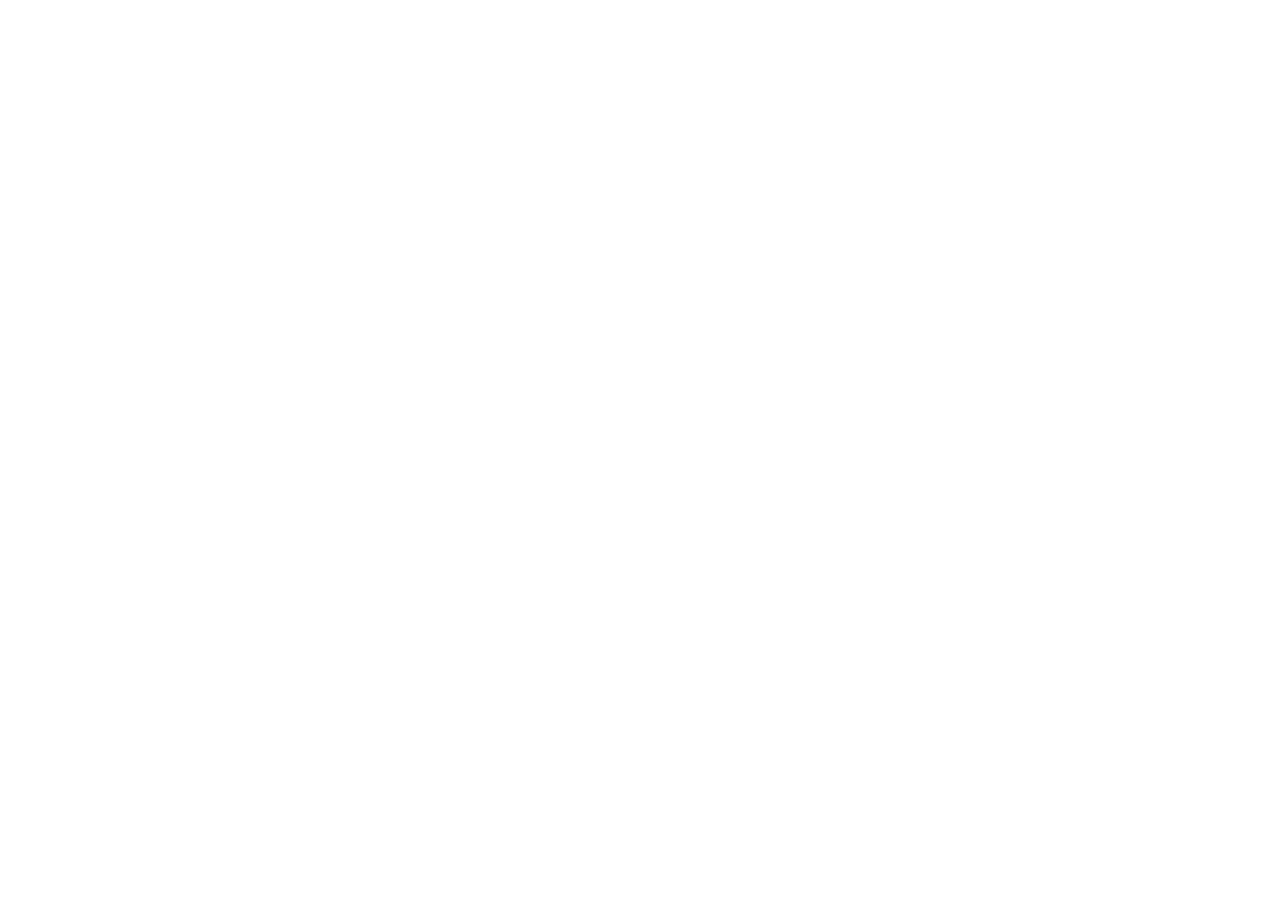
==== src/index.html @ 4c4036e5 "Initial commit" ====
<!DOCTYPE html>
<html>
<head>
	<title></title>
	<meta http-equiv="Cache-Control" content="no-cache, no-store, must-revalidate" />
	<meta http-equiv="Pragma" content="no-cache" />
	<meta http-equiv="Expires" content="0" />
	<script src="bundle.js" type="text/javascript"></script>
</head>

<body>
	<div id="container">

	<!-- Start your code from here -->
	

	<!-- End your code -->

	</div>

	<script type="text/javascript">

	</script>

</body>
<script>
/* DO NOT EDIT THIS CODE- WRITTERN TO PREVENT CSS CACHING */	  
	// Get HTML head element
	var head = document.getElementsByTagName('HEAD')[0]; 
	// Create new link Element
	var link = document.createElement('link');
	// set the attributes for link element 
	link.rel = 'stylesheet'; 
	link.type = 'text/css';
	link.href = './screen.css?v='+ new Date().getTime(); 
	// Append link element to HTML head
	head.appendChild(link); 
	/* DO NOT EDIT THIS CODE- WRITTERN TO PREVENT CSS CACHING */	  
</script> 
</html>
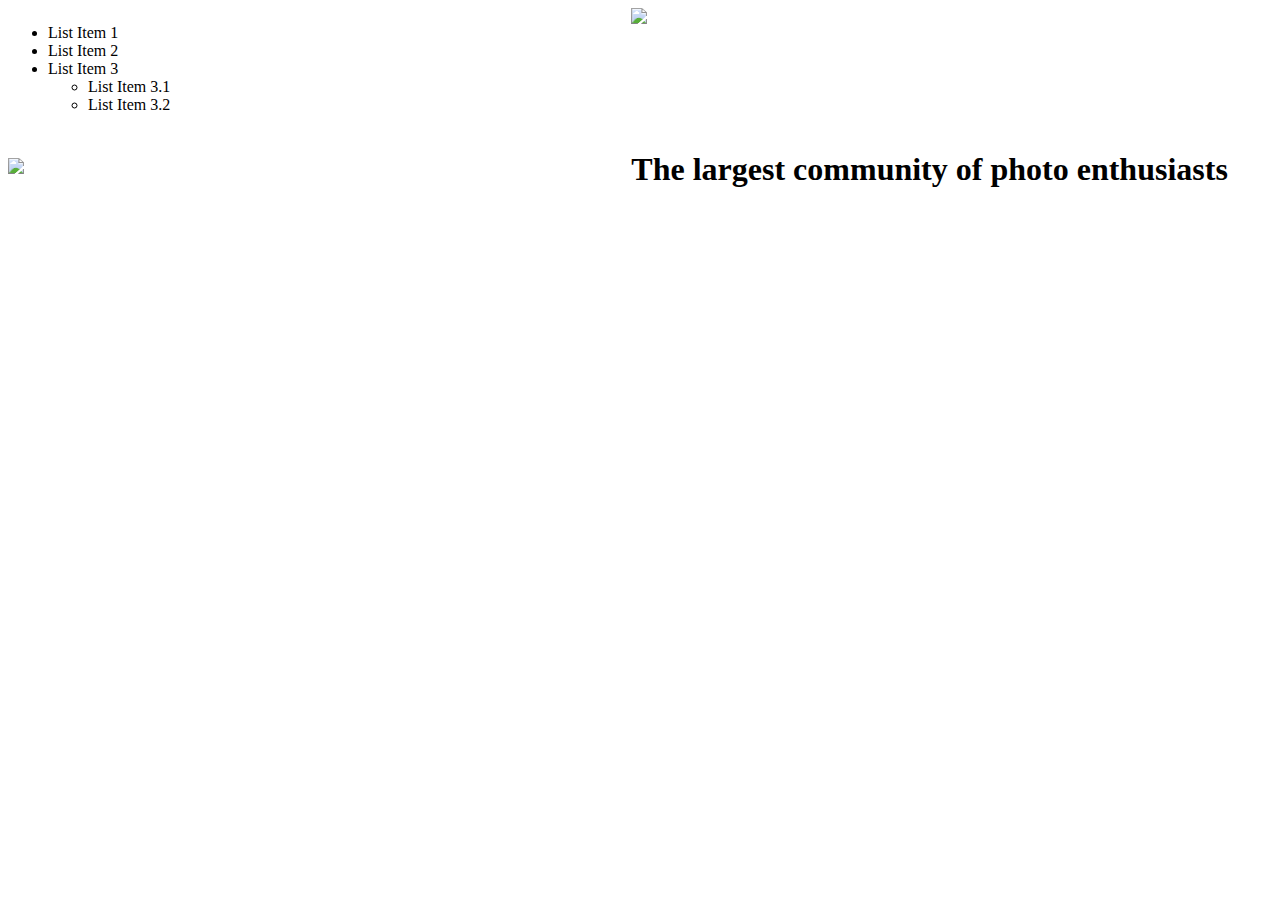
==== commit 740ee43f: "My Assignment 1 Submission" ====
--- a/src/index.html
+++ b/src/index.html
@@ -13,7 +13,35 @@
 
 	<!-- Start your code from here -->
 	
+	<div class="content">
+		<div class="section align-top">
+			<ul>
+				<li>List Item 1</li>
+				<li>List Item 2</li>
+				<li>List Item 3</li>
+					<ul>
+						<li>List Item 3.1</li>
+						<li>List Item 3.2</li>
+					</ul>
+			</ul>
+			
+		</div>
+		<div class="section">
+			<img src="https://images.unsplash.com/photo-1634822929277-0c51ca0e8846?ixlib=rb-1.2.1&ixid=MnwxMjA3fDB8MHxwaG90by1wYWdlfHx8fGVufDB8fHx8&auto=format&fit=crop&w=387&q=80" />
+		</div>
+	</div>
 
+	<div class="content">
+		
+		<div class="section">
+			<img src="https://images.unsplash.com/photo-1634822929277-0c51ca0e8846?ixlib=rb-1.2.1&ixid=MnwxMjA3fDB8MHxwaG90by1wYWdlfHx8fGVufDB8fHx8&auto=format&fit=crop&w=387&q=80" />
+		</div>
+		<div class="section align-verical-center">
+		<h1>The largest community of photo enthusiasts</h1>
+		</div>
+	</div>
+
+	
 	<!-- End your code -->
 
 	</div>
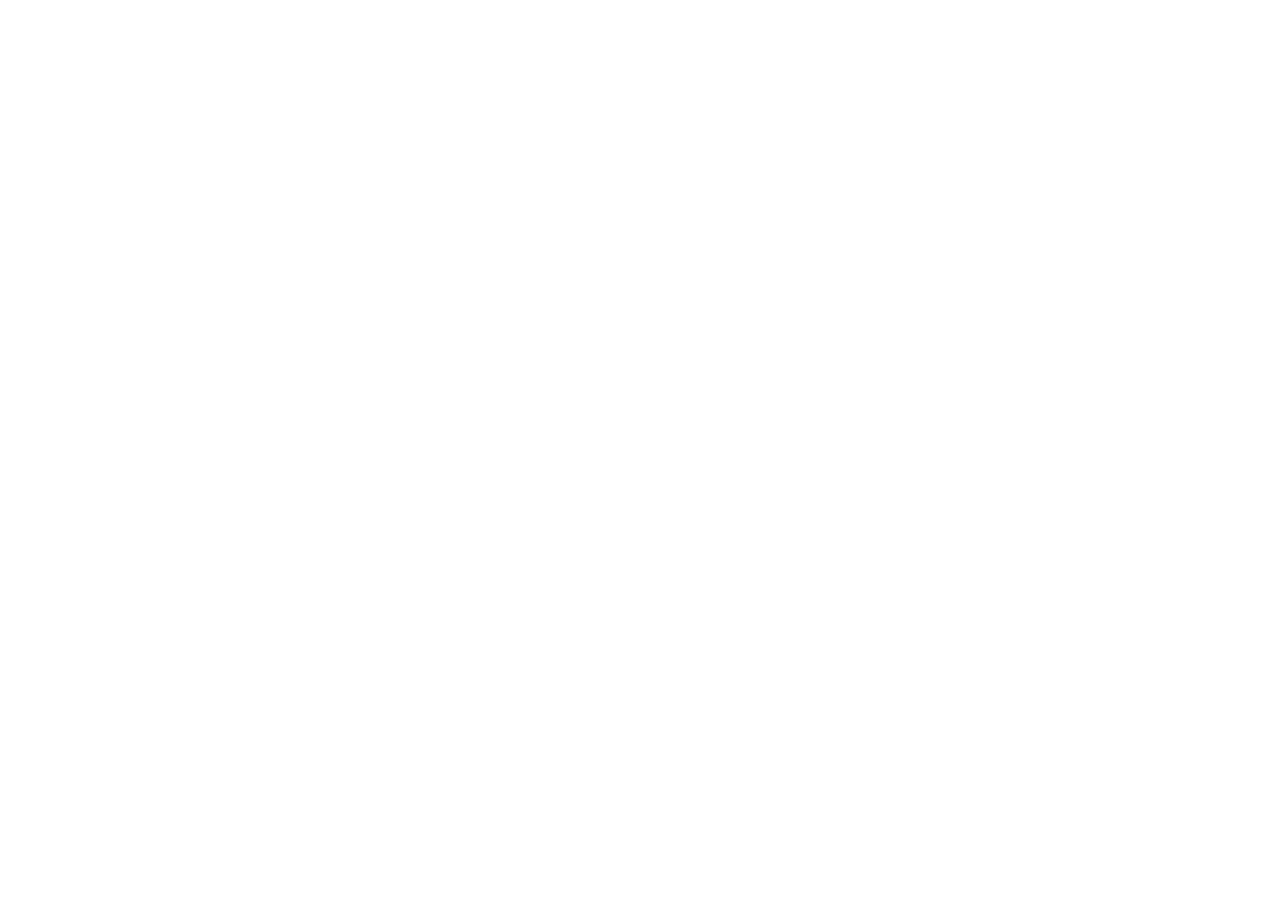
==== commit 2f0437e6: "Without code Commit 1" ====
--- a/src/index.html
+++ b/src/index.html
@@ -13,35 +13,7 @@
 
 	<!-- Start your code from here -->
 	
-	<div class="content">
-		<div class="section align-top">
-			<ul>
-				<li>List Item 1</li>
-				<li>List Item 2</li>
-				<li>List Item 3</li>
-					<ul>
-						<li>List Item 3.1</li>
-						<li>List Item 3.2</li>
-					</ul>
-			</ul>
-			
-		</div>
-		<div class="section">
-			<img src="https://images.unsplash.com/photo-1634822929277-0c51ca0e8846?ixlib=rb-1.2.1&ixid=MnwxMjA3fDB8MHxwaG90by1wYWdlfHx8fGVufDB8fHx8&auto=format&fit=crop&w=387&q=80" />
-		</div>
-	</div>
 
-	<div class="content">
-		
-		<div class="section">
-			<img src="https://images.unsplash.com/photo-1634822929277-0c51ca0e8846?ixlib=rb-1.2.1&ixid=MnwxMjA3fDB8MHxwaG90by1wYWdlfHx8fGVufDB8fHx8&auto=format&fit=crop&w=387&q=80" />
-		</div>
-		<div class="section align-verical-center">
-		<h1>The largest community of photo enthusiasts</h1>
-		</div>
-	</div>
-
-	
 	<!-- End your code -->
 
 	</div>
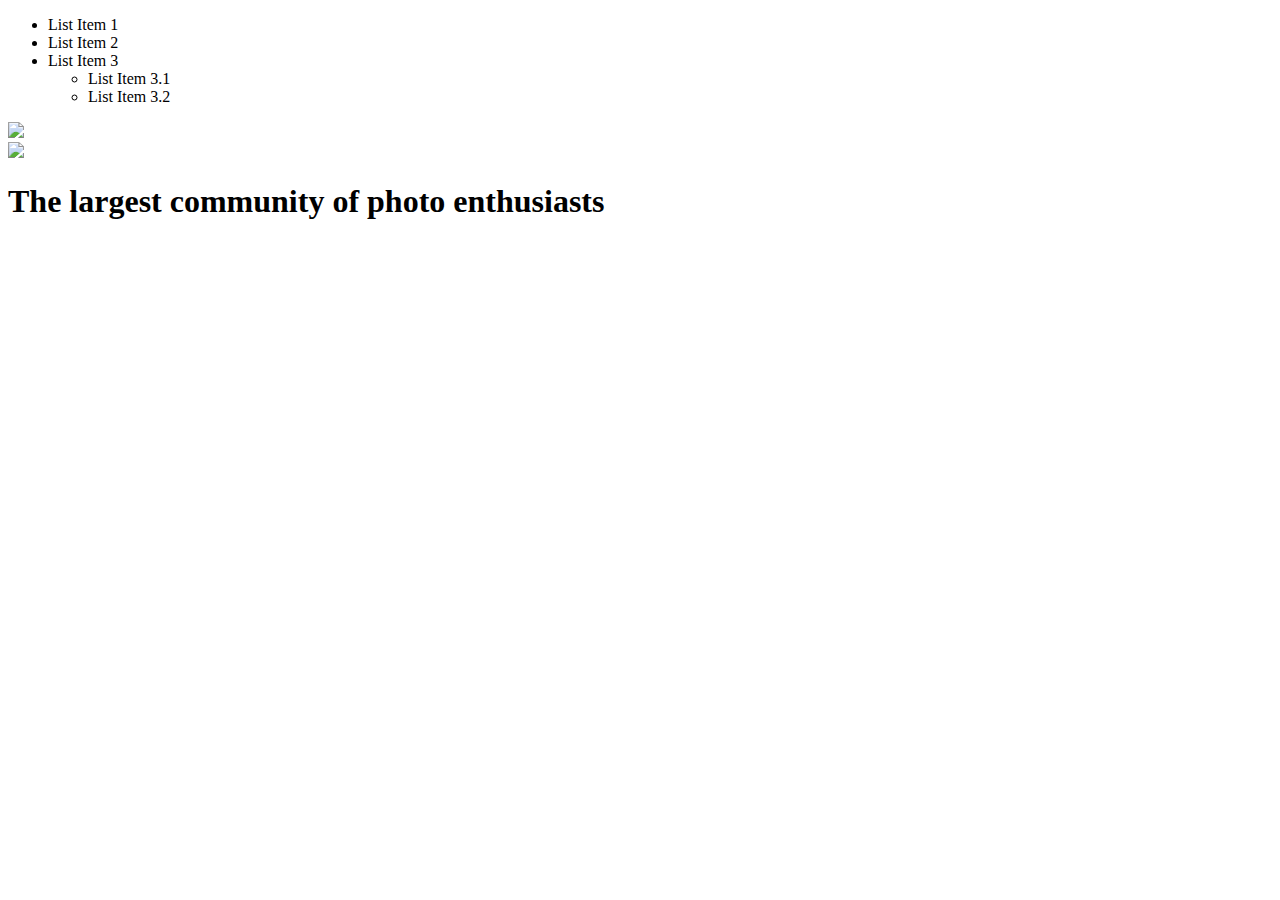
==== commit 4ae0ce6d: "change in comment section" ====
--- a/src/index.html
+++ b/src/index.html
@@ -11,9 +11,37 @@
 <body>
 	<div id="container">
 
-	<!-- Start your code from here -->
+	<!-- Start your code from here okk -->
 	
+	<div class="content">
+		<div class="section align-top">
+			<ul>
+				<li>List Item 1</li>
+				<li>List Item 2</li>
+				<li>List Item 3</li>
+					<ul>
+						<li>List Item 3.1</li>
+						<li>List Item 3.2</li>
+					</ul>
+			</ul>
+			
+		</div>
+		<div class="section">
+			<img src="https://images.unsplash.com/photo-1634822929277-0c51ca0e8846?ixlib=rb-1.2.1&ixid=MnwxMjA3fDB8MHxwaG90by1wYWdlfHx8fGVufDB8fHx8&auto=format&fit=crop&w=387&q=80" />
+		</div>
+	</div>
 
+	<div class="content">
+		
+		<div class="section">
+			<img src="https://images.unsplash.com/photo-1634822929277-0c51ca0e8846?ixlib=rb-1.2.1&ixid=MnwxMjA3fDB8MHxwaG90by1wYWdlfHx8fGVufDB8fHx8&auto=format&fit=crop&w=387&q=80" />
+		</div>
+		<div class="section align-verical-center">
+		<h1>The largest community of photo enthusiasts</h1>
+		</div>
+	</div>
+
+	
 	<!-- End your code -->
 
 	</div>
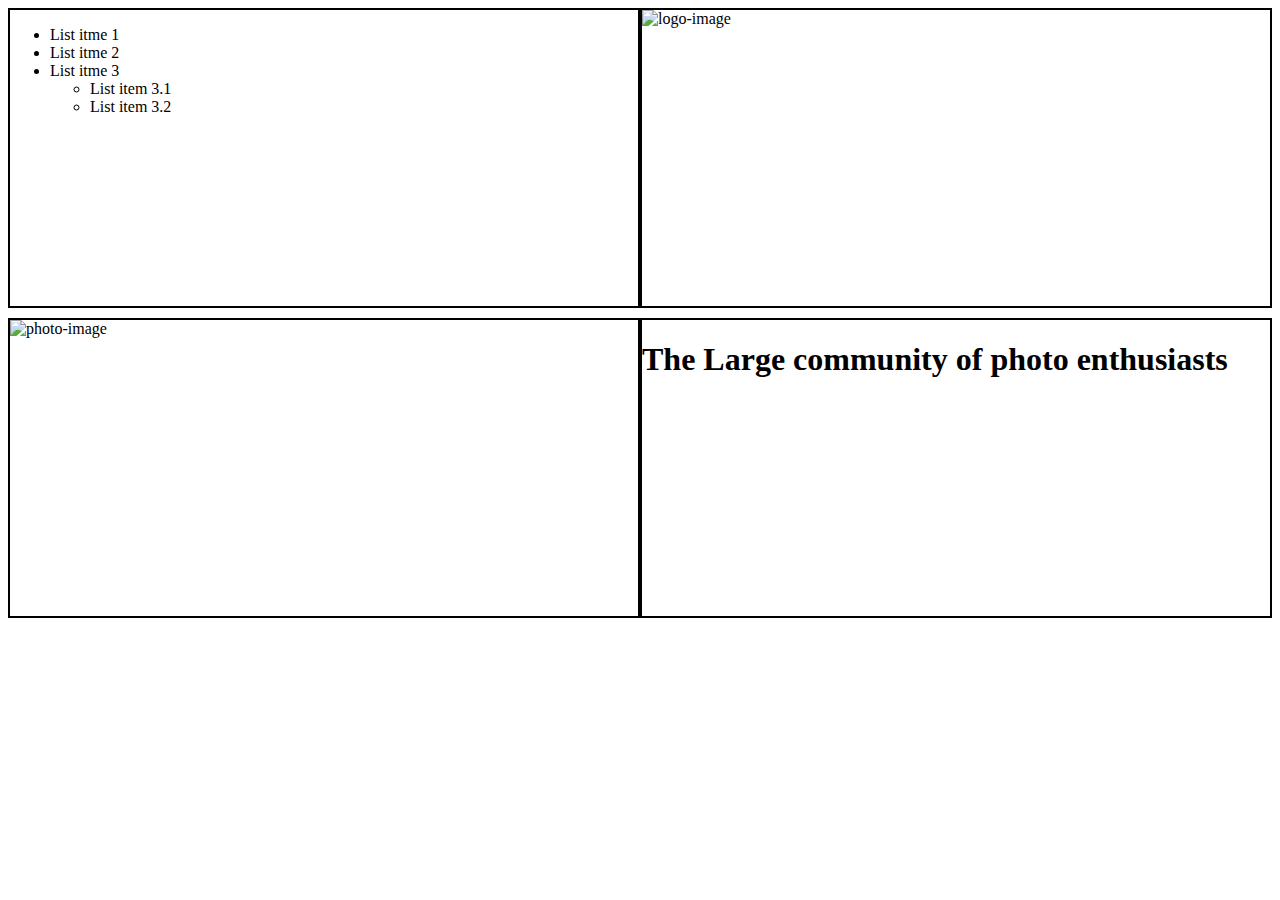
==== commit 790d36ff: "Images scaled properly now" ====
--- a/src/index.html
+++ b/src/index.html
@@ -1,68 +1,75 @@
 <!DOCTYPE html>
 <html>
 <head>
-	<title></title>
-	<meta http-equiv="Cache-Control" content="no-cache, no-store, must-revalidate" />
-	<meta http-equiv="Pragma" content="no-cache" />
-	<meta http-equiv="Expires" content="0" />
-	<script src="bundle.js" type="text/javascript"></script>
+    <title>Assignment 1</title>
+    <meta http-equiv="Cache-Control" content="no-cache, no-store, must-revalidate" />
+    <meta http-equiv="Pragma" content="no-cache" />
+    <meta http-equiv="Expires" content="0" />
+    <script src="bundle.js" type="text/javascript"></script>
+    <!-- <style>
+        #container-1,#container-2{
+            display: flex;
+            height: 300px;
+        }
+        #container-2{
+            margin-top: 10px;
+        }
+        .section-1,.image-section2,.section-2{
+            width: 50%;
+            border:2px solid black;  
+        }
+        .image-section1{
+            width: 50%;
+            border: 2px solid black;
+        }
+    </style> -->
 </head>
-
 <body>
-	<div id="container">
-
-	<!-- Start your code from here okk -->
-	
-	<div class="content">
-		<div class="section align-top">
-			<ul>
-				<li>List Item 1</li>
-				<li>List Item 2</li>
-				<li>List Item 3</li>
-					<ul>
-						<li>List Item 3.1</li>
-						<li>List Item 3.2</li>
-					</ul>
-			</ul>
-			
-		</div>
-		<div class="section">
-			<img src="https://images.unsplash.com/photo-1634822929277-0c51ca0e8846?ixlib=rb-1.2.1&ixid=MnwxMjA3fDB8MHxwaG90by1wYWdlfHx8fGVufDB8fHx8&auto=format&fit=crop&w=387&q=80" />
-		</div>
-	</div>
-
-	<div class="content">
-		
-		<div class="section">
-			<img src="https://images.unsplash.com/photo-1634822929277-0c51ca0e8846?ixlib=rb-1.2.1&ixid=MnwxMjA3fDB8MHxwaG90by1wYWdlfHx8fGVufDB8fHx8&auto=format&fit=crop&w=387&q=80" />
-		</div>
-		<div class="section align-verical-center">
-		<h1>The largest community of photo enthusiasts</h1>
-		</div>
-	</div>
-
-	
-	<!-- End your code -->
-
-	</div>
-
-	<script type="text/javascript">
-
-	</script>
-
+    <div id="container">
+    <!-- Start your code from here -->
+    <div class="main-container">
+        <div id="container-1">
+            <div class="section-1" width="50%">
+                <ul>
+                    <li>List itme 1</li>
+                    <li>List itme 2</li>
+                    <li>List itme 3</li>
+                    <ul>
+                        <li>List item 3.1</li>
+                        <li>List  item 3.2</li>
+                    </ul>
+                </ul>
+            </div>
+            <div class="image-section1">
+                <img src="https://pagedart.com/images/linking-images-in-html/linking-images-in-html.jpg" alt="logo-image" height="100%" width="100%" >
+            </div>
+        </div>
+        <div id="container-2">
+            <div class="image-section2">
+                <img src="https://pagedart.com/images/how-to-improve-ttfb/how-to-improve-ttfb.jpg" alt="photo-image" height="100%" width="100%" >
+            </div>
+            <div class="section-2">
+                <h1>The Large community of photo enthusiasts</h1>
+            </div>
+    </div>
+    </div>
+    <!-- End your code -->
+    </div>
+    <script type="text/javascript">
+    </script>
 </body>
 <script>
-/* DO NOT EDIT THIS CODE- WRITTERN TO PREVENT CSS CACHING */	  
-	// Get HTML head element
-	var head = document.getElementsByTagName('HEAD')[0]; 
-	// Create new link Element
-	var link = document.createElement('link');
-	// set the attributes for link element 
-	link.rel = 'stylesheet'; 
-	link.type = 'text/css';
-	link.href = './screen.css?v='+ new Date().getTime(); 
-	// Append link element to HTML head
-	head.appendChild(link); 
-	/* DO NOT EDIT THIS CODE- WRITTERN TO PREVENT CSS CACHING */	  
-</script> 
+/* DO NOT EDIT THIS CODE- WRITTERN TO PREVENT CSS CACHING */      
+    // Get HTML head element
+    var head = document.getElementsByTagName('HEAD')[0];
+    // Create new link Element
+    var link = document.createElement('link');
+    // set the attributes for link element
+    link.rel = 'stylesheet';
+    link.type = 'text/css';
+    link.href = './screen.css?v='+ new Date().getTime();
+    // Append link element to HTML head
+    head.appendChild(link);
+    /* DO NOT EDIT THIS CODE- WRITTERN TO PREVENT CSS CACHING */      
+</script>
 </html>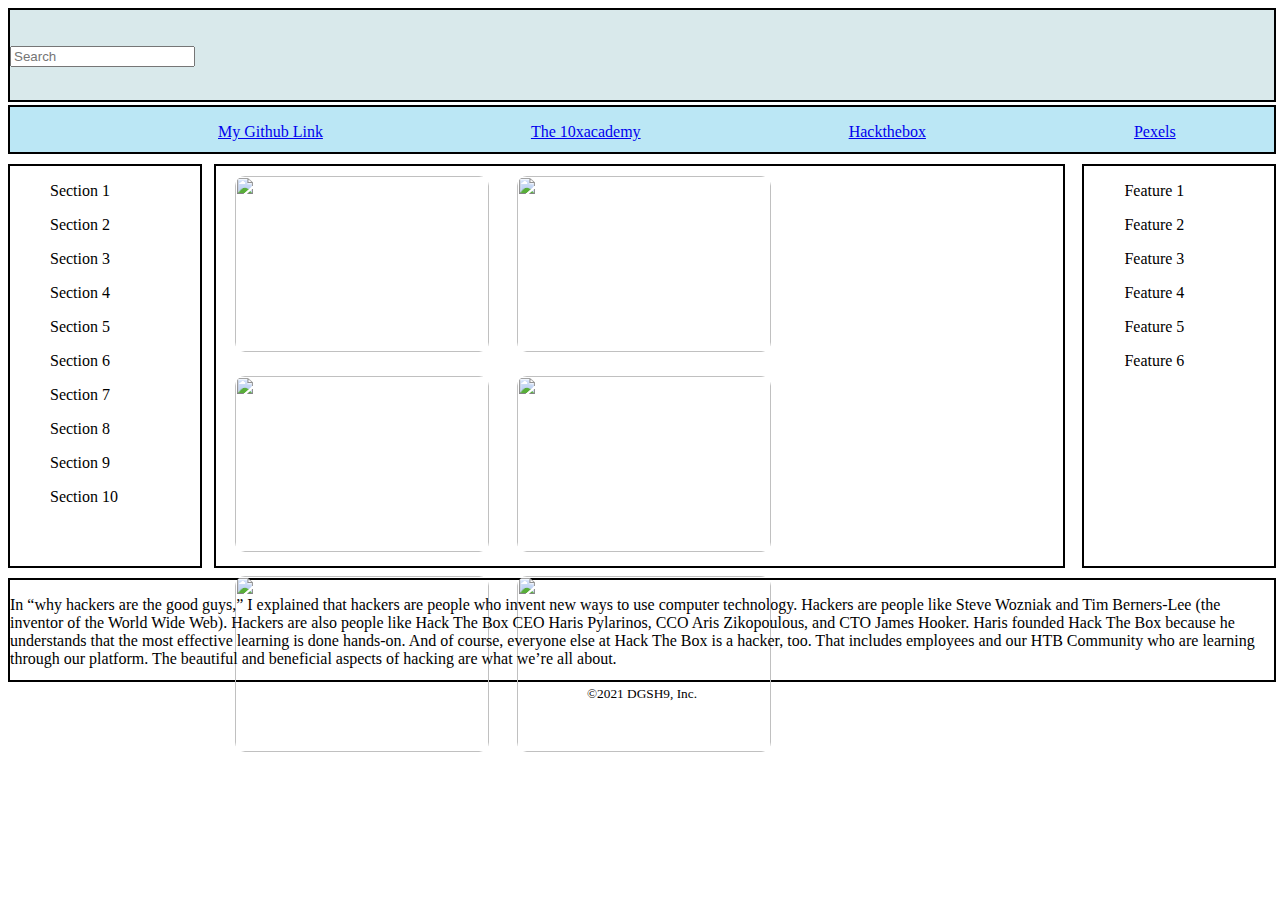
==== commit 7bc13c06: "Changes In Different Features of Page" ====
--- a/src/index.html
+++ b/src/index.html
@@ -1,75 +1,162 @@
 <!DOCTYPE html>
 <html>
 <head>
-    <title>Assignment 1</title>
-    <meta http-equiv="Cache-Control" content="no-cache, no-store, must-revalidate" />
-    <meta http-equiv="Pragma" content="no-cache" />
-    <meta http-equiv="Expires" content="0" />
-    <script src="bundle.js" type="text/javascript"></script>
-    <!-- <style>
-        #container-1,#container-2{
-            display: flex;
-            height: 300px;
-        }
-        #container-2{
-            margin-top: 10px;
-        }
-        .section-1,.image-section2,.section-2{
-            width: 50%;
-            border:2px solid black;  
-        }
-        .image-section1{
-            width: 50%;
-            border: 2px solid black;
-        }
-    </style> -->
+	<title></title>
+	<meta http-equiv="Cache-Control" content="no-cache, no-store, must-revalidate" />
+	<meta http-equiv="Pragma" content="no-cache" />
+	<meta http-equiv="Expires" content="0" />
+	<script src="bundle.js" type="text/javascript"></script>
 </head>
+
 <body>
-    <div id="container">
-    <!-- Start your code from here -->
-    <div class="main-container">
-        <div id="container-1">
-            <div class="section-1" width="50%">
-                <ul>
-                    <li>List itme 1</li>
-                    <li>List itme 2</li>
-                    <li>List itme 3</li>
-                    <ul>
-                        <li>List item 3.1</li>
-                        <li>List  item 3.2</li>
-                    </ul>
-                </ul>
-            </div>
-            <div class="image-section1">
-                <img src="https://pagedart.com/images/linking-images-in-html/linking-images-in-html.jpg" alt="logo-image" height="100%" width="100%" >
-            </div>
-        </div>
-        <div id="container-2">
-            <div class="image-section2">
-                <img src="https://pagedart.com/images/how-to-improve-ttfb/how-to-improve-ttfb.jpg" alt="photo-image" height="100%" width="100%" >
-            </div>
-            <div class="section-2">
-                <h1>The Large community of photo enthusiasts</h1>
-            </div>
-    </div>
-    </div>
-    <!-- End your code -->
-    </div>
-    <script type="text/javascript">
-    </script>
+	<div id="container">
+
+	<!-- Start your code from here -->
+
+
+
+
+	    <!-- START HEADER -->
+		<header class="page-header">
+			<div class="page-header-logo">
+				<img src="https://www.the10xacademy.com/assets/images/logo-color.png" alt="">
+			</div>
+	
+			<form class="page-header-form" action="">
+				<input type="text" placeholder="Search" name="Search">
+			</form>
+		
+	
+		</header>
+		<nav class="page-header-navigation">
+			<section class="Link1">
+				<a href="https://github.com/DGSH9" target="_blank">My Github Link </a>
+			</section>
+	
+			<section class="Link1">
+				<a href="https://www.the10xacademy.com/" target="_blank">The 10xacademy</a>
+			</section>
+	
+			<section class="Link1">
+				<a href="https://www.hackthebox.com/" target="_blank">Hackthebox</a>
+			</section>
+	
+			<section class="Link4">
+				<a href="https://www.pexels.com/" target="_blank">Pexels</a>
+			</section>
+		</nav>
+	
+		<!-- END HEADER -->
+	
+	
+	
+	
+		<!-- START left container -->
+		<section class="left_container">
+			<aside>
+				<ul>Section 1</ul>
+				<ul>Section 2</ul>
+				<ul>Section 3</ul>
+				<ul>Section 4</ul>
+				<ul>Section 5</ul>
+				<ul>Section 6</ul>
+				<ul>Section 7</ul>
+				<ul>Section 8</ul>
+				<ul>Section 9</ul>
+				<ul>Section 10</ul>
+			</aside>
+		</section>
+		<!-- END left container -->
+		
+		
+		<!-- START mid container -->
+		<section class="mid_container">
+			
+			
+			<section class="post-img">
+			<img src="https://images.pexels.com/photos/4215113/pexels-photo-4215113.jpeg?auto=compress&cs=tinysrgb&dpr=1&w=500" alt="">
+	
+			</section>        
+			
+			<section class="post-img">
+			<img src="https://images.pexels.com/photos/5708073/pexels-photo-5708073.jpeg?auto=compress&cs=tinysrgb&dpr=1&w=500" alt="">
+	
+			</section>
+			
+			<section class="post-img">
+			<img src="https://images.pexels.com/photos/3560168/pexels-photo-3560168.jpeg?auto=compress&cs=tinysrgb&dpr=1&w=500" alt="">
+	
+			</section>
+			
+			<section class="post-img">
+			<img src="https://images.pexels.com/photos/3408744/pexels-photo-3408744.jpeg?auto=compress&cs=tinysrgb&dpr=1&w=500" alt="">
+	
+			</section>
+			
+			<section class="post-img">
+			<img src="https://images.pexels.com/photos/1402850/pexels-photo-1402850.jpeg?auto=compress&cs=tinysrgb&dpr=1&w=500" alt="">
+	
+			</section>
+			
+			<section class="post-img">
+			<img src="https://images.pexels.com/photos/4064432/pexels-photo-4064432.jpeg?auto=compress&cs=tinysrgb&dpr=1&w=500" alt="">
+	
+			</section>
+	
+	
+		</section>
+		<!-- END mid container -->
+	
+	
+	
+		<!-- START right container -->
+		<section class="right_container">
+			<aside  >
+				<ul class="right_sidebar_menu">Feature 1</ul>
+				<ul class="right_sidebar_menu">Feature 2</ul>
+				<ul class="right_sidebar_menu">Feature 3</ul>
+				<ul class="right_sidebar_menu">Feature 4</ul>
+				<ul class="right_sidebar_menu">Feature 5</ul>
+				<ul class="right_sidebar_menu">Feature 6</ul>
+			</aside>
+		</section>
+		<!-- END right container -->
+	
+	
+		<!-- START of Footer -->
+		<footer class="page-footer">
+			<p>In “why hackers are the good guys,” I explained that hackers are people who invent new ways to use computer technology. Hackers are people like Steve Wozniak and Tim Berners-Lee (the inventor of the World Wide Web). Hackers are also people like Hack The Box CEO Haris Pylarinos, CCO Aris Zikopoulous, and CTO James Hooker. Haris founded Hack The Box because he understands that the most effective learning is done hands-on. And of course, everyone else at Hack The Box is a hacker, too. That includes employees and our HTB Community who are learning through our platform. The beautiful and beneficial aspects of hacking are what we’re all about.</p>
+			<div class="copyright">
+			<small>&copy;2021 DGSH9, Inc.</small>
+			</div>
+		</footer>
+		<!-- END of Footer -->
+
+
+
+	
+
+	<!-- End your code -->
+
+	</div>
+
+	<script type="text/javascript">
+
+	</script>
+
 </body>
 <script>
-/* DO NOT EDIT THIS CODE- WRITTERN TO PREVENT CSS CACHING */      
-    // Get HTML head element
-    var head = document.getElementsByTagName('HEAD')[0];
-    // Create new link Element
-    var link = document.createElement('link');
-    // set the attributes for link element
-    link.rel = 'stylesheet';
-    link.type = 'text/css';
-    link.href = './screen.css?v='+ new Date().getTime();
-    // Append link element to HTML head
-    head.appendChild(link);
-    /* DO NOT EDIT THIS CODE- WRITTERN TO PREVENT CSS CACHING */      
-</script>
+/* DO NOT EDIT THIS CODE- WRITTERN TO PREVENT CSS CACHING */	  
+	// Get HTML head element
+	var head = document.getElementsByTagName('HEAD')[0]; 
+	// Create new link Element
+	var link = document.createElement('link');
+	// set the attributes for link element 
+	link.rel = 'stylesheet'; 
+	link.type = 'text/css';
+	link.href = './screen.css?v='+ new Date().getTime(); 
+	// Append link element to HTML head
+	head.appendChild(link); 
+	/* DO NOT EDIT THIS CODE- WRITTERN TO PREVENT CSS CACHING */	  
+</script> 
 </html>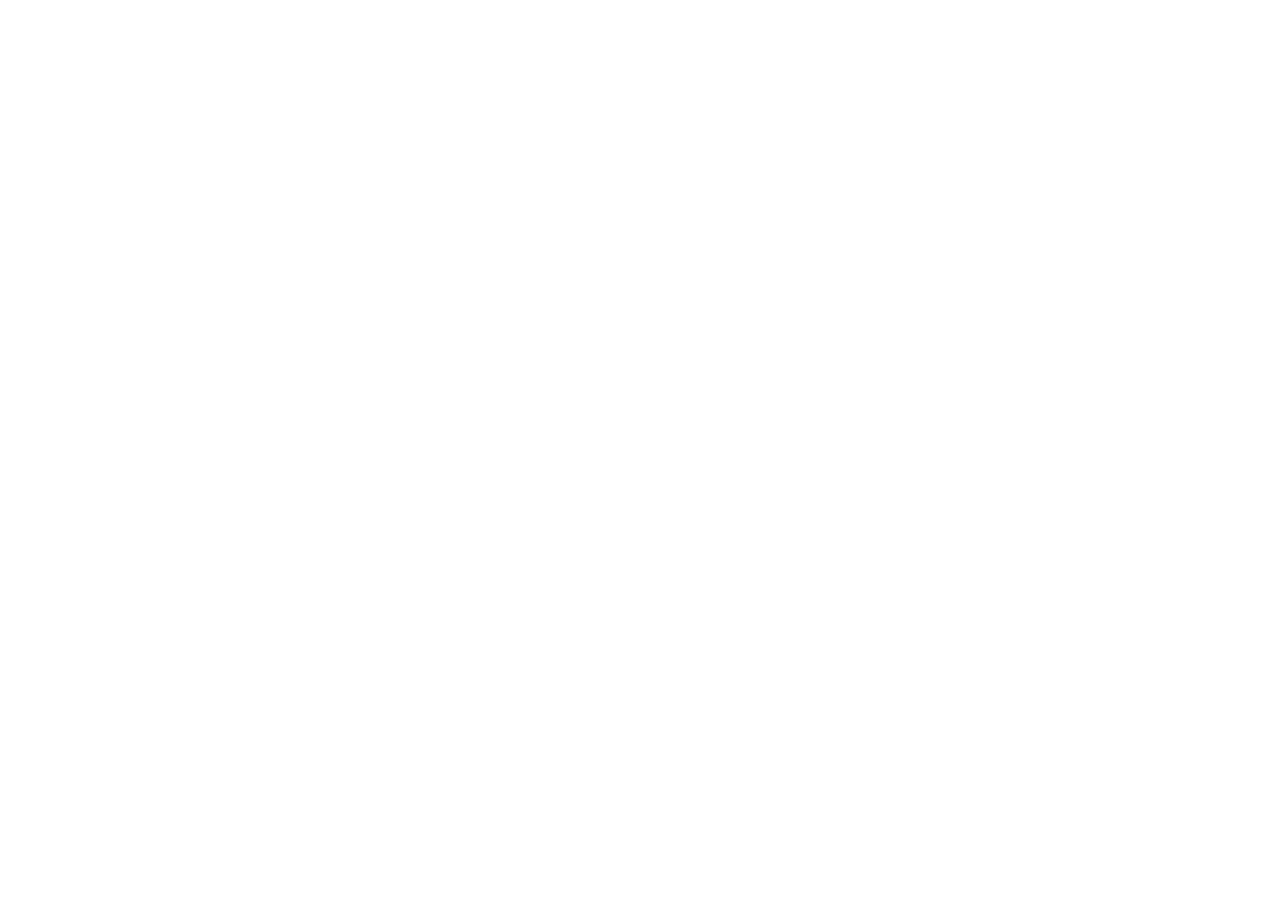
==== commit a56ce692: "Assignment-2 submitted" ====
--- a/src/index.html
+++ b/src/index.html
@@ -12,128 +12,6 @@
 	<div id="container">
 
 	<!-- Start your code from here -->
-
-
-
-
-	    <!-- START HEADER -->
-		<header class="page-header">
-			<div class="page-header-logo">
-				<img src="https://www.the10xacademy.com/assets/images/logo-color.png" alt="">
-			</div>
-	
-			<form class="page-header-form" action="">
-				<input type="text" placeholder="Search" name="Search">
-			</form>
-		
-	
-		</header>
-		<nav class="page-header-navigation">
-			<section class="Link1">
-				<a href="https://github.com/DGSH9" target="_blank">My Github Link </a>
-			</section>
-	
-			<section class="Link1">
-				<a href="https://www.the10xacademy.com/" target="_blank">The 10xacademy</a>
-			</section>
-	
-			<section class="Link1">
-				<a href="https://www.hackthebox.com/" target="_blank">Hackthebox</a>
-			</section>
-	
-			<section class="Link4">
-				<a href="https://www.pexels.com/" target="_blank">Pexels</a>
-			</section>
-		</nav>
-	
-		<!-- END HEADER -->
-	
-	
-	
-	
-		<!-- START left container -->
-		<section class="left_container">
-			<aside>
-				<ul>Section 1</ul>
-				<ul>Section 2</ul>
-				<ul>Section 3</ul>
-				<ul>Section 4</ul>
-				<ul>Section 5</ul>
-				<ul>Section 6</ul>
-				<ul>Section 7</ul>
-				<ul>Section 8</ul>
-				<ul>Section 9</ul>
-				<ul>Section 10</ul>
-			</aside>
-		</section>
-		<!-- END left container -->
-		
-		
-		<!-- START mid container -->
-		<section class="mid_container">
-			
-			
-			<section class="post-img">
-			<img src="https://images.pexels.com/photos/4215113/pexels-photo-4215113.jpeg?auto=compress&cs=tinysrgb&dpr=1&w=500" alt="">
-	
-			</section>        
-			
-			<section class="post-img">
-			<img src="https://images.pexels.com/photos/5708073/pexels-photo-5708073.jpeg?auto=compress&cs=tinysrgb&dpr=1&w=500" alt="">
-	
-			</section>
-			
-			<section class="post-img">
-			<img src="https://images.pexels.com/photos/3560168/pexels-photo-3560168.jpeg?auto=compress&cs=tinysrgb&dpr=1&w=500" alt="">
-	
-			</section>
-			
-			<section class="post-img">
-			<img src="https://images.pexels.com/photos/3408744/pexels-photo-3408744.jpeg?auto=compress&cs=tinysrgb&dpr=1&w=500" alt="">
-	
-			</section>
-			
-			<section class="post-img">
-			<img src="https://images.pexels.com/photos/1402850/pexels-photo-1402850.jpeg?auto=compress&cs=tinysrgb&dpr=1&w=500" alt="">
-	
-			</section>
-			
-			<section class="post-img">
-			<img src="https://images.pexels.com/photos/4064432/pexels-photo-4064432.jpeg?auto=compress&cs=tinysrgb&dpr=1&w=500" alt="">
-	
-			</section>
-	
-	
-		</section>
-		<!-- END mid container -->
-	
-	
-	
-		<!-- START right container -->
-		<section class="right_container">
-			<aside  >
-				<ul class="right_sidebar_menu">Feature 1</ul>
-				<ul class="right_sidebar_menu">Feature 2</ul>
-				<ul class="right_sidebar_menu">Feature 3</ul>
-				<ul class="right_sidebar_menu">Feature 4</ul>
-				<ul class="right_sidebar_menu">Feature 5</ul>
-				<ul class="right_sidebar_menu">Feature 6</ul>
-			</aside>
-		</section>
-		<!-- END right container -->
-	
-	
-		<!-- START of Footer -->
-		<footer class="page-footer">
-			<p>In “why hackers are the good guys,” I explained that hackers are people who invent new ways to use computer technology. Hackers are people like Steve Wozniak and Tim Berners-Lee (the inventor of the World Wide Web). Hackers are also people like Hack The Box CEO Haris Pylarinos, CCO Aris Zikopoulous, and CTO James Hooker. Haris founded Hack The Box because he understands that the most effective learning is done hands-on. And of course, everyone else at Hack The Box is a hacker, too. That includes employees and our HTB Community who are learning through our platform. The beautiful and beneficial aspects of hacking are what we’re all about.</p>
-			<div class="copyright">
-			<small>&copy;2021 DGSH9, Inc.</small>
-			</div>
-		</footer>
-		<!-- END of Footer -->
-
-
-
 	
 
 	<!-- End your code -->
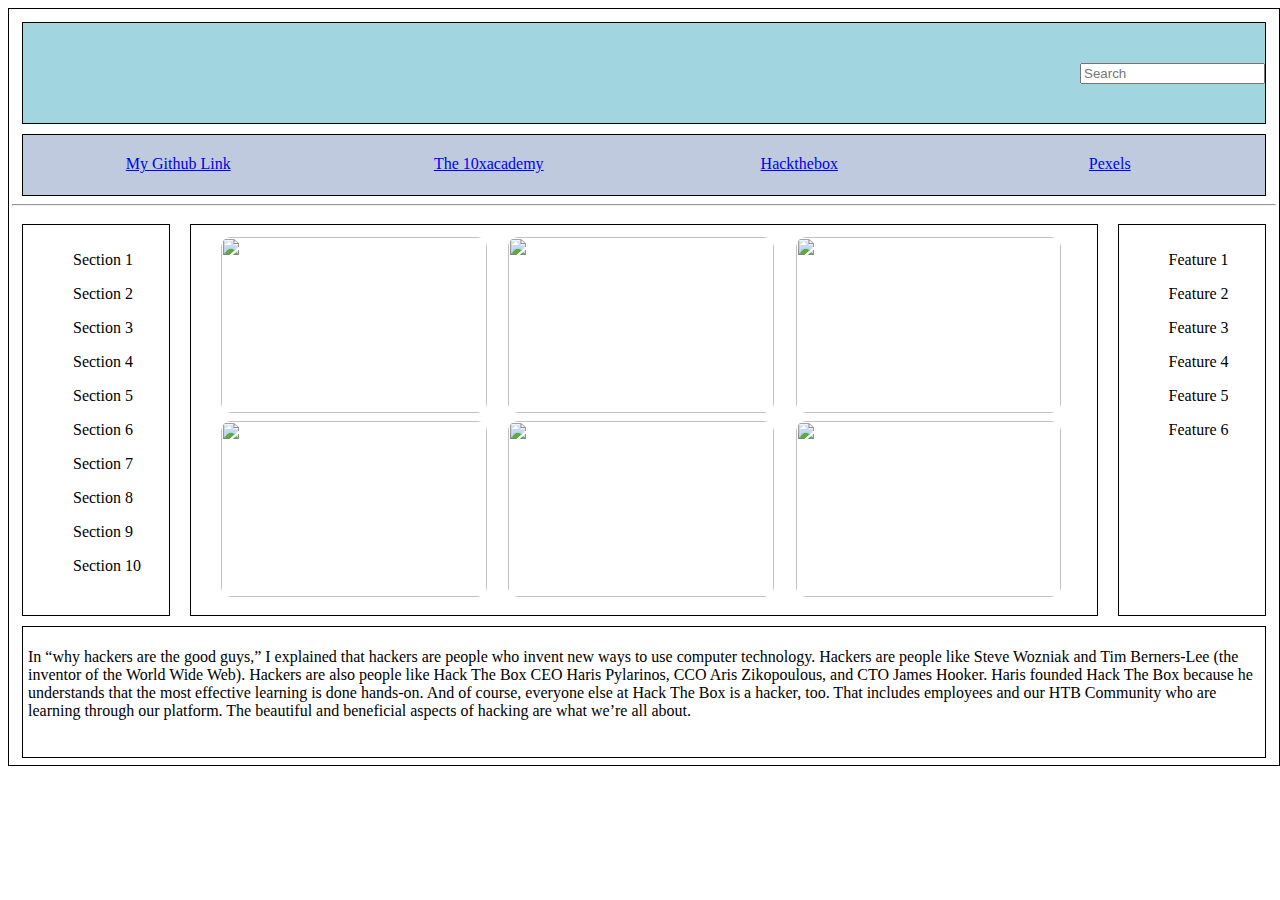
==== commit d6be7672: "Fixing Layout Using Flex" ====
--- a/src/index.html
+++ b/src/index.html
@@ -12,7 +12,110 @@
 	<div id="container">
 
 	<!-- Start your code from here -->
-	
+
+    <div class="main-body">
+        
+        <!-- START Header -->
+        <div>
+            <header>
+                <div class="first-part">
+                    <div class="item">
+                        <img src="https://www.the10xacademy.com/assets/images/logo-color.png" alt="">
+                    </div>
+                    <div class="item">  
+                        <form action="">
+                            <input type="text" placeholder="Search" name="Search">
+                        </form>
+                    </div>
+                </div>
+                <div class="second-part">
+                    <nav class="nav">
+                        <div class="nav-link"><a href="https://github.com/DGSH9">My Github Link</a></div>
+                        <div class="nav-link"><a href="https://www.the10xacademy.com/">The 10xacademy</a></div>
+                        <div class="nav-link"><a href="https://www.hackthebox.com/">Hackthebox</a></div>
+                        <div class="nav-link"><a href="https://www.pexels.com/">Pexels</a></div>
+
+                    </nav>
+                </div>
+            </header>
+        </div>
+        <!-- END Header -->
+    <hr>
+
+        <!-- START BODY -->
+        <section class="main-section">
+            <div class="left-section">
+                    <aside>
+                        <ul>Section 1</ul>
+                        <ul>Section 2</ul>
+                        <ul>Section 3</ul>
+                        <ul>Section 4</ul>
+                        <ul>Section 5</ul>
+                        <ul>Section 6</ul>
+                        <ul>Section 7</ul>
+                        <ul>Section 8</ul>
+                        <ul>Section 9</ul>
+                        <ul>Section 10</ul>
+                    </aside>
+            </div>
+
+            <!-- START MID -->
+            <section class="left-section">
+                    <section class="post-img">
+                        <img src="https://images.pexels.com/photos/4215113/pexels-photo-4215113.jpeg?auto=compress&cs=tinysrgb&dpr=1&w=500" alt="">
+                        </section>        
+                        
+                        <section class="post-img">
+                        <img src="https://images.pexels.com/photos/5708073/pexels-photo-5708073.jpeg?auto=compress&cs=tinysrgb&dpr=1&w=500" alt="">
+                        </section>
+                        
+                        <section class="post-img">
+                        <img src="https://images.pexels.com/photos/3560168/pexels-photo-3560168.jpeg?auto=compress&cs=tinysrgb&dpr=1&w=500" alt="">
+                        </section>
+                        
+                        <section class="post-img">
+                        <img src="https://images.pexels.com/photos/3408744/pexels-photo-3408744.jpeg?auto=compress&cs=tinysrgb&dpr=1&w=500" alt="">
+                        </section>
+                        
+                        <section class="post-img">
+                        <img src="https://images.pexels.com/photos/1402850/pexels-photo-1402850.jpeg?auto=compress&cs=tinysrgb&dpr=1&w=500" alt="">
+                        </section>
+                        
+                        <section class="post-img">
+                        <img src="https://images.pexels.com/photos/4064432/pexels-photo-4064432.jpeg?auto=compress&cs=tinysrgb&dpr=1&w=500" alt="">
+                        </section>
+            </section>
+            <!-- END MID -->
+
+            <div class="left-section">
+                <aside  >
+                    <ul class="right_sidebar_menu">Feature 1</ul>
+                    <ul class="right_sidebar_menu">Feature 2</ul>
+                    <ul class="right_sidebar_menu">Feature 3</ul>
+                    <ul class="right_sidebar_menu">Feature 4</ul>
+                    <ul class="right_sidebar_menu">Feature 5</ul>
+                    <ul class="right_sidebar_menu">Feature 6</ul>
+                </aside>
+            </div>
+
+        </section>
+        <!-- END BODY -->
+
+
+        <!-- START FOOTER -->
+        <div class="footer">
+            <footer>
+                <div><p>In “why hackers are the good guys,” I explained that hackers are people who invent new ways to use computer technology. Hackers are people like Steve Wozniak and Tim Berners-Lee (the inventor of the World Wide Web). Hackers are also people like Hack The Box CEO Haris Pylarinos, CCO Aris Zikopoulous, and CTO James Hooker. Haris founded Hack The Box because he understands that the most effective learning is done hands-on. And of course, everyone else at Hack The Box is a hacker, too. That includes employees and our HTB Community who are learning through our platform. The beautiful and beneficial aspects of hacking are what we’re all about.</p></div>
+        </div>
+        <!-- END FOOTER -->
+        
+
+
+
+
+
+    </div>
+
 
 	<!-- End your code -->
 
